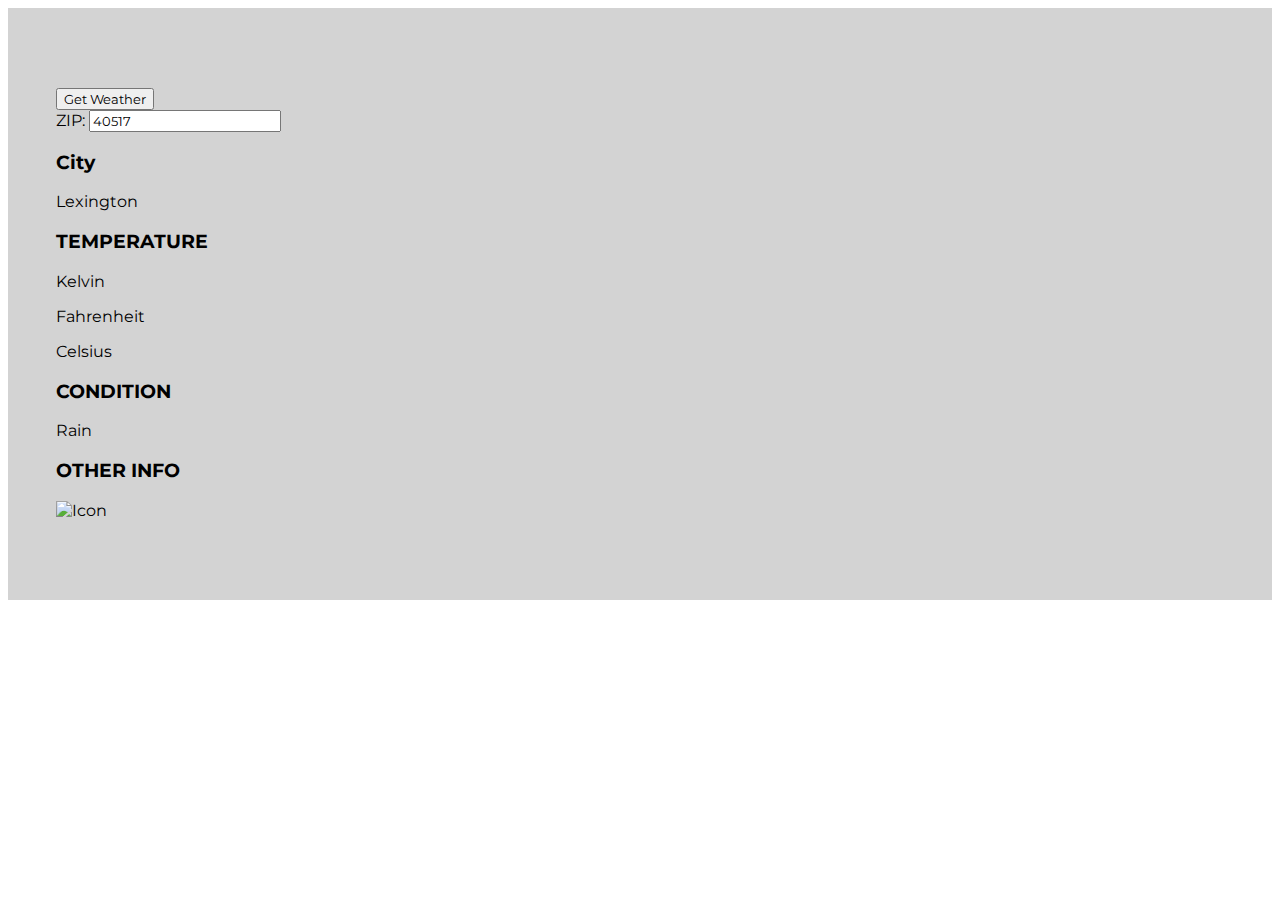
==== weather.html @ d37ee1f4 "html" ====
<!doctype html>
<html lang="en">
  <head>
    <meta charset="utf-8">
    <meta name="viewport" content="width=device-width, initial-scale=1">
    <title>Weather App</title>
    <link rel="preconnect" href="https://fonts.googleapis.com">
    <link rel="preconnect" href="https://fonts.gstatic.com" crossorigin>
    <link href="https://fonts.googleapis.com/css2?family=Montserrat:wght@500&display=swap" rel="stylesheet">
    <link href="https://cdn.jsdelivr.net/npm/bootstrap@5.2.1/dist/css/bootstrap.min.css" rel="stylesheet" integrity="sha384-iYQeCzEYFbKjA/T2uDLTpkwGzCiq6soy8tYaI1GyVh/UjpbCx/TYkiZhlZB6+fzT" crossorigin="anonymous">
    <script src="https://cdn.jsdelivr.net/npm/bootstrap@5.2.1/dist/js/bootstrap.bundle.min.js" integrity="sha384-u1OknCvxWvY5kfmNBILK2hRnQC3Pr17a+RTT6rIHI7NnikvbZlHgTPOOmMi466C8" crossorigin="anonymous" defer></script>
    <script src="./node_modules/axios/dist/axios.min.js" defer></script>
    <script src="./script.js" defer></script>


    <link rel="stylesheet" href="./css/style.css">

  </head>
  <body>
    <div id="root"></div>
  </body>
---- css/style.css ----
*{
    font-family: 'Montserrat', sans-serif;
}

#root {
    background-color: lightgray;
    
}
body{

    background-repeat: no-repeat;
}

.comp-container {
    padding: 0 3rem;
    padding-top: 5rem;
    padding-bottom: 5rem;
}
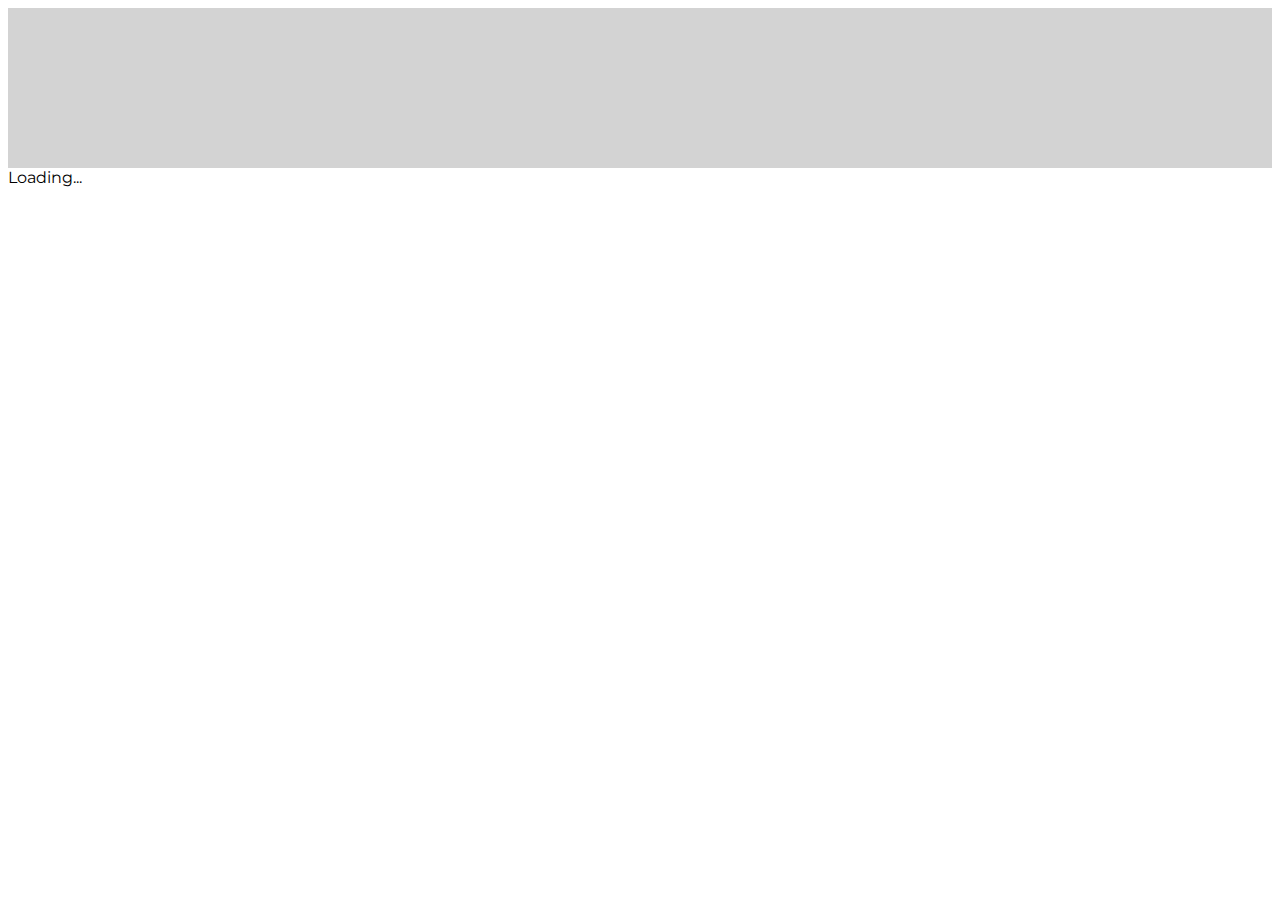
==== commit 86062663: "loader" ====
--- a/weather.html
+++ b/weather.html
@@ -18,4 +18,8 @@
   </head>
   <body>
     <div id="root"></div>
+    
+    <div class="spinner-border text-primary hidden" role="status">
+      <span class="visually-hidden">Loading...</span>
+    </div>
   </body>--- a/css/style.css
+++ b/css/style.css
@@ -15,4 +15,11 @@
     padding: 0 3rem;
     padding-top: 5rem;
     padding-bottom: 5rem;
+}
+#icon {
+    height: 5rem;
+    width: 5rem;
+}
+.hidden {
+    display: none;
 }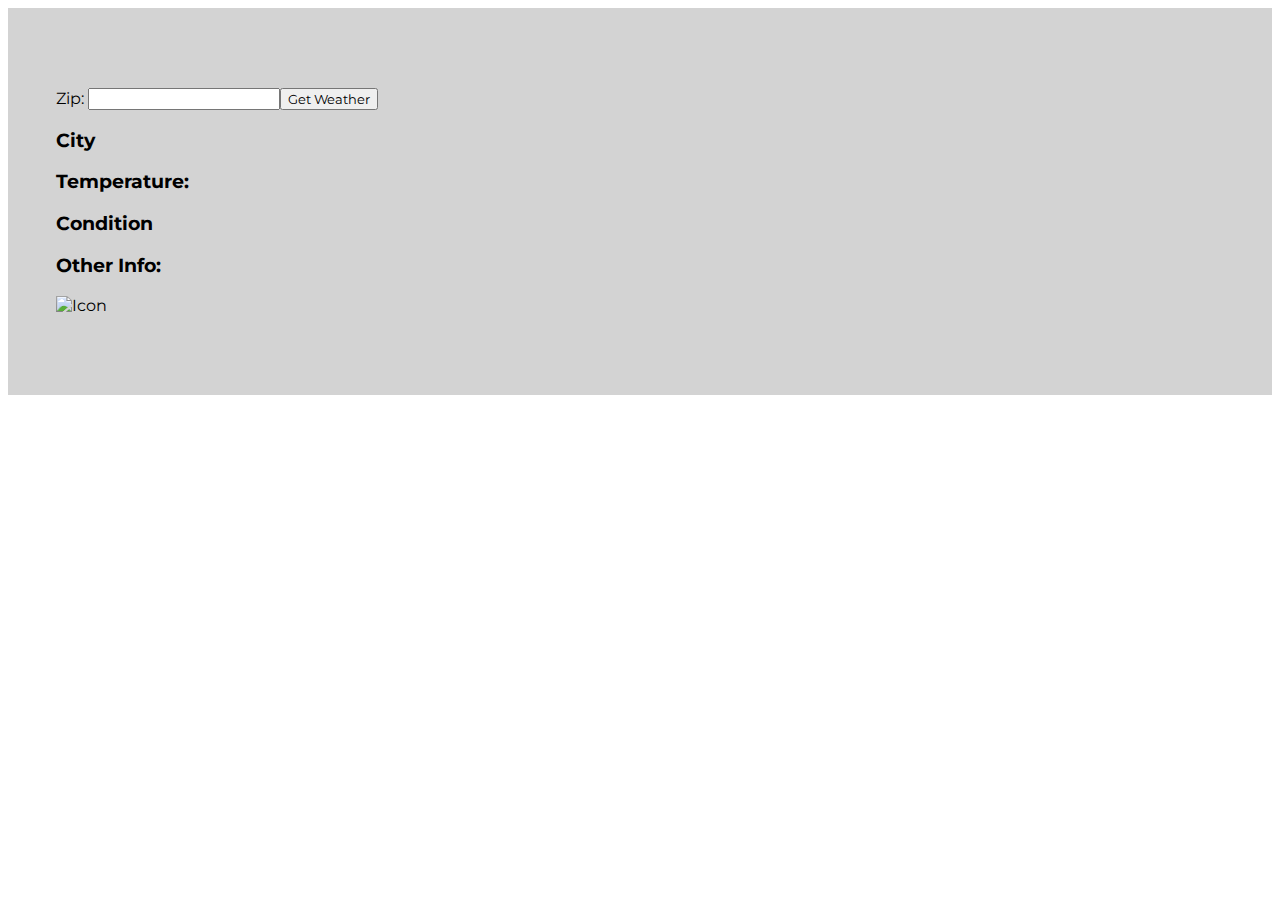
==== commit 855bdfd8: "layout" ====
--- a/weather.html
+++ b/weather.html
@@ -18,8 +18,4 @@
   </head>
   <body>
     <div id="root"></div>
-    
-    <div class="spinner-border text-primary hidden" role="status">
-      <span class="visually-hidden">Loading...</span>
-    </div>
   </body>--- a/css/style.css
+++ b/css/style.css
@@ -6,10 +6,7 @@
     background-color: lightgray;
     
 }
-body{
 
-    background-repeat: no-repeat;
-}
 
 .comp-container {
     padding: 0 3rem;
@@ -22,4 +19,4 @@
 }
 .hidden {
     display: none;
-}+}
